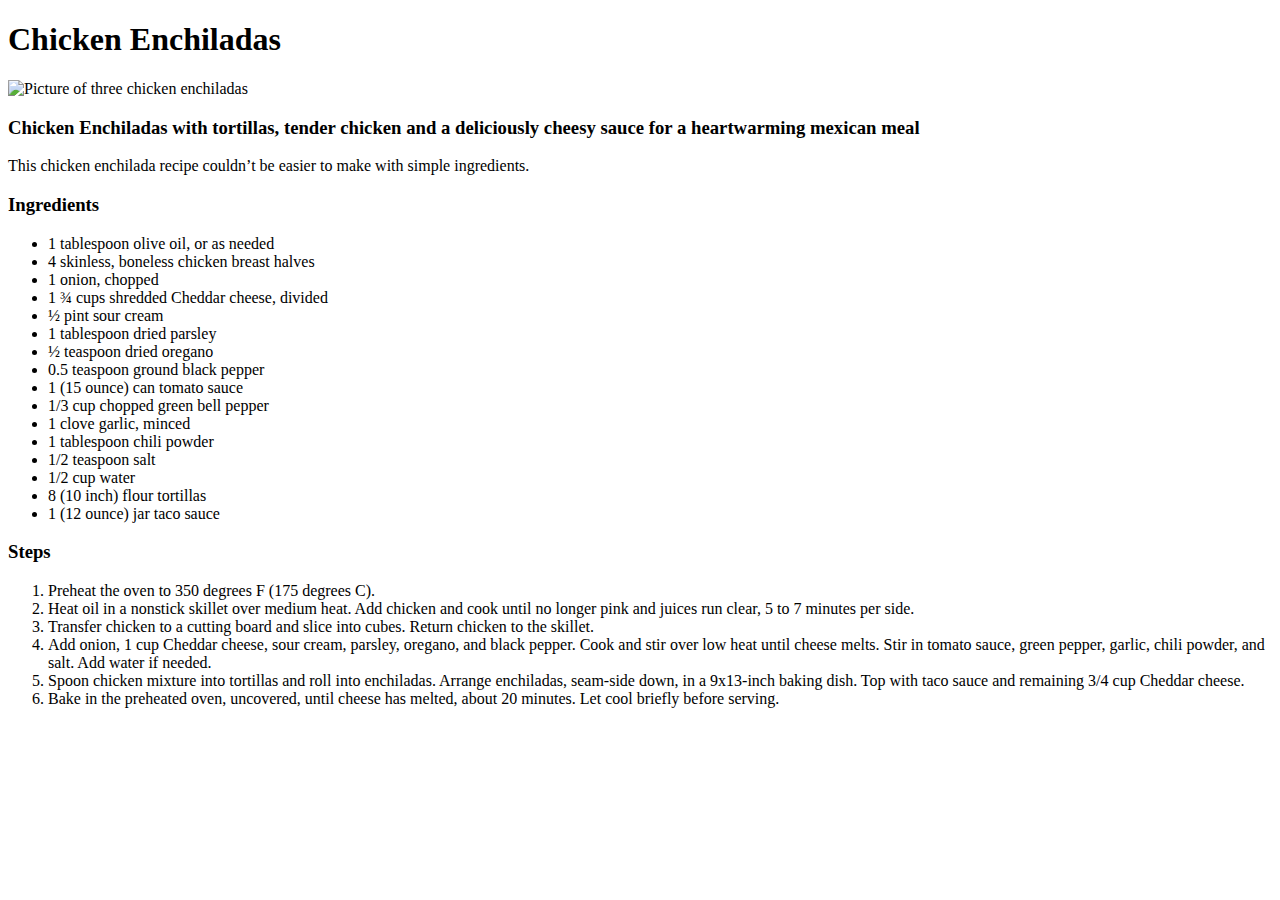
==== recipes/chicken-enchiladas.html @ 28c16c11 "Created recipe book with 3 linked recipes" ====
<!DOCTYPE html>
<html lang=""en>
    <head>
        <meta charset="utf-8">
        <title>Chicken Enchiladas</title>
    </head>
    <body>
        <h1>Chicken Enchiladas</h1>
        <img src="https://www.allrecipes.com/thmb/H4siKAKhE-iBtkGEuhDvLEq13tA=/364x242/filters:no_upscale():max_bytes(150000):strip_icc():focal(479x0:481x2):format(webp)/Chicken-Enchiladas-739fd129b4f3439293859ba87f263162.jpg" alt="Picture of three chicken enchiladas">
        <h3>Chicken Enchiladas with tortillas, tender chicken and a deliciously cheesy sauce for a heartwarming mexican meal</h3>
        <p>This chicken enchilada recipe couldn’t be easier to make with simple ingredients.
        </p>
        <h3>Ingredients</h3>
        <ul>
            <li>1 tablespoon olive oil, or as needed</li>
            <li>4 skinless, boneless chicken breast halves</li>
            <li>1 onion, chopped</li>
            <li>1 ¾ cups shredded Cheddar cheese, divided</li>
            <li>½ pint sour cream</li>
            <li>1 tablespoon dried parsley</li>
            <li>½ teaspoon dried oregano</li>
            <li>0.5 teaspoon ground black pepper</li>
            <li>1 (15 ounce) can tomato sauce</li>
            <li>1/3 cup chopped green bell pepper</li>
            <li>1 clove garlic, minced</li>
            <li>1 tablespoon chili powder </li>
            <li>1/2 teaspoon salt </li>
            <li>1/2 cup water </li>
            <li>8 (10 inch) flour tortillas</li>
            <li>1 (12 ounce) jar taco sauce </li>
        </ul>
        <h3>Steps</h3>
        <ol>
            <li>Preheat the oven to 350 degrees F (175 degrees C).</li>
            <li>Heat oil in a nonstick skillet over medium heat. Add chicken and cook until no longer pink and juices run clear, 5 to 7 minutes per side.</li>
            <li>Transfer chicken to a cutting board and slice into cubes. Return chicken to the skillet.</li>
            <li>Add onion, 1 cup Cheddar cheese, sour cream, parsley, oregano, and black pepper. Cook and stir over low heat until cheese melts. Stir in tomato sauce, green pepper, garlic, chili powder, and salt. Add water if needed.</li>
            <li>Spoon chicken mixture into tortillas and roll into enchiladas. Arrange enchiladas, seam-side down, in a 9x13-inch baking dish. Top with taco sauce and remaining 3/4 cup Cheddar cheese.</li>
            <li>Bake in the preheated oven, uncovered, until cheese has melted, about 20 minutes. Let cool briefly before serving.</li>
        </ol>
    </body>
</html>
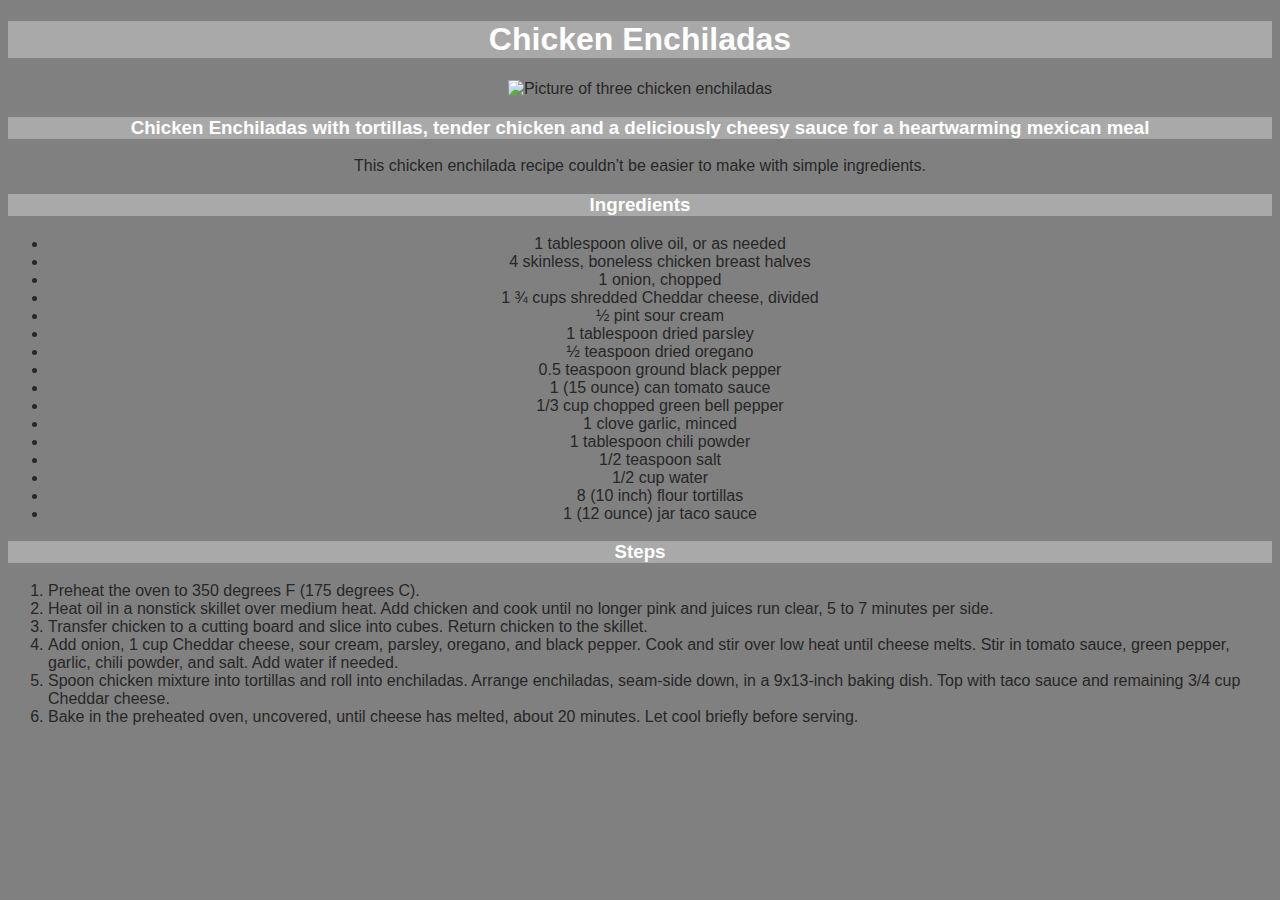
==== commit 009be3f7: "Changed appearance of webpages." ====
--- a/recipes/chicken-enchiladas.html
+++ b/recipes/chicken-enchiladas.html
@@ -3,6 +3,7 @@
     <head>
         <meta charset="utf-8">
         <title>Chicken Enchiladas</title>
+        <link rel="stylesheet" href="style.css">
     </head>
     <body>
         <h1>Chicken Enchiladas</h1>
--- a/recipes/style.css
+++ b/recipes/style.css
@@ -0,0 +1,17 @@
+/*style.css*/
+
+body{
+    font-family: Copperplate, sans-serif;
+    text-align: center;
+    background-color: grey;
+    color: rgb(39, 39, 39);
+}
+h1, h3{
+    background-color: darkgrey;
+    color: white;
+    
+}
+ol{
+    text-align: left;
+
+}